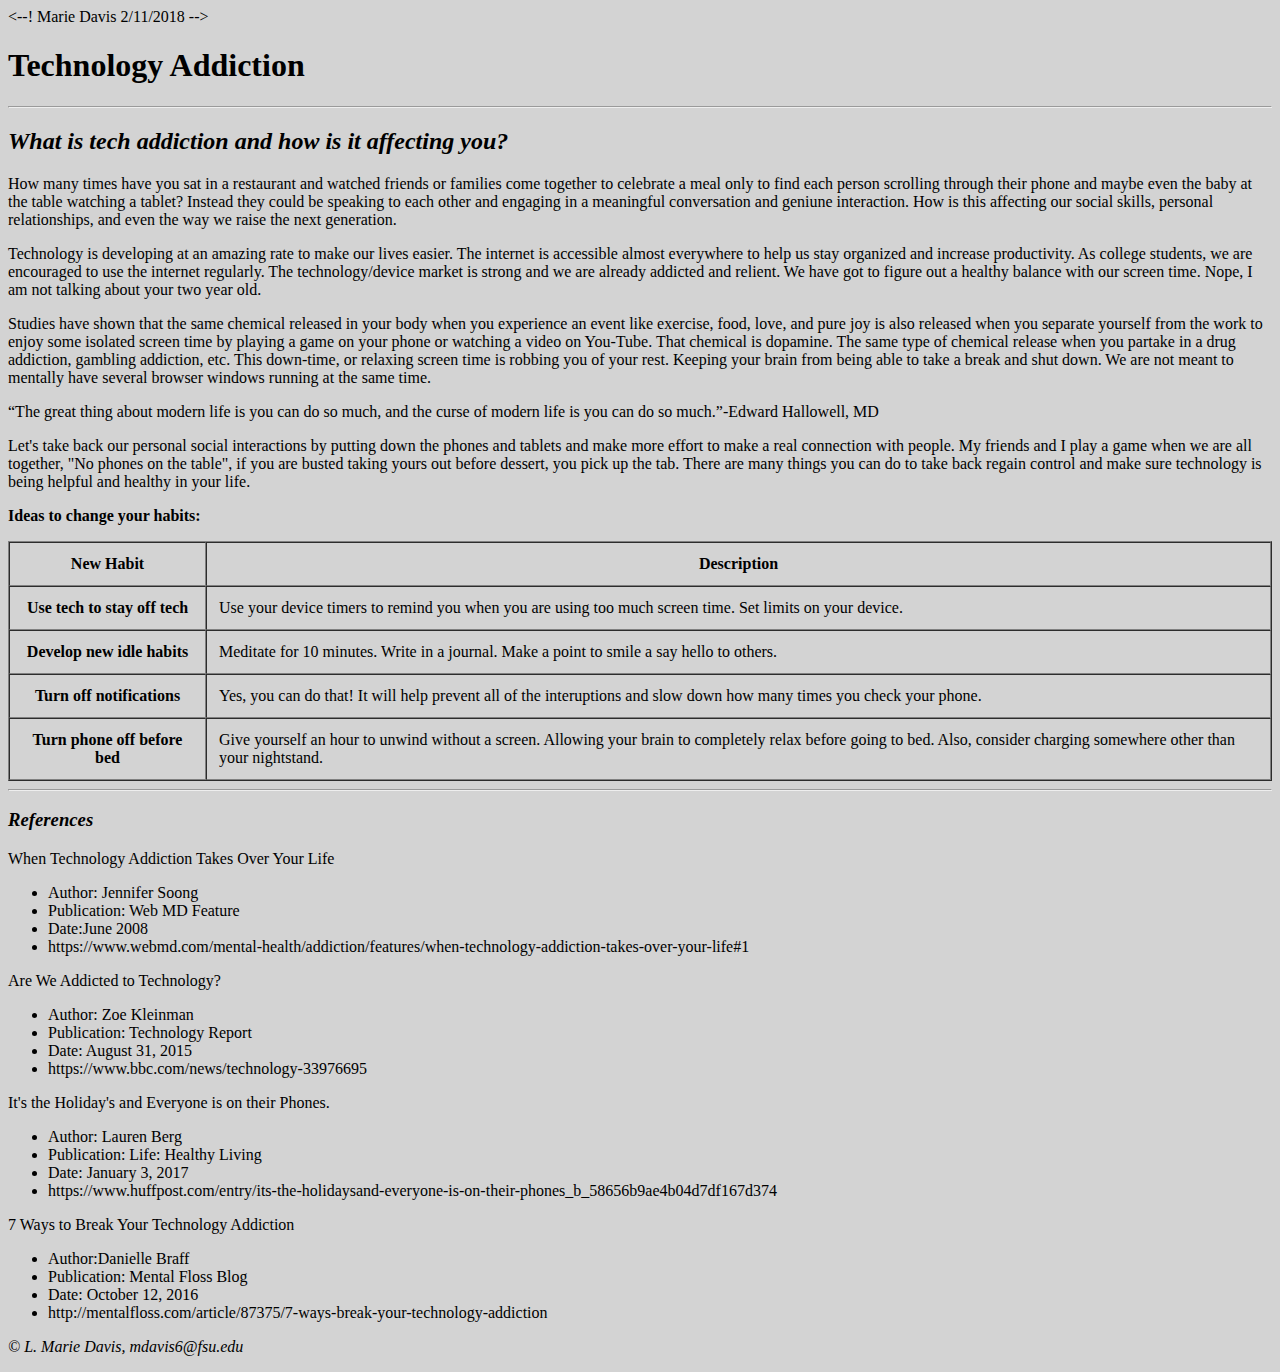
==== lesson4_assignment/index.html @ a9ab8735 "first commit for lesson 4" ====
<!doctype html>
<html>
    <head>
        <--! Marie Davis 2/11/2018 -->
        <meta charset="UTF-8">
        <title>Technology Addiction</title>
        <meta name="description" content="Technology Addiction">
        <meta name="keywords" content="Addict, Social Media, Electronic Addiction, Healthy Technology">
        <meta name="author" content="Marie Davis">
    </head>
    <body>
        <body style="background-color:lightgray;">
            
        <h1> Technology Addiction </h1>
        <hr>
        <h2><em>What is tech addiction and how is it affecting you?</em></h2>
        <p> How many times have you sat in a restaurant and watched friends or families come together to celebrate a meal only to find each person scrolling through their phone and maybe even the baby at the table watching a tablet?  Instead they could be speaking to each       other and engaging in a meaningful conversation and geniune interaction.  How is this affecting our social skills,         personal relationships, and even the way we raise the next generation.
        </p>
        
        <p> Technology is developing at an amazing rate to make our lives easier.  The internet is accessible almost everywhere to help us stay organized and increase productivity.  As college students, we are encouraged to use the internet regularly. The technology/device market is strong and we are already addicted and relient.  We have got to figure out a healthy balance with our screen time.          Nope, I am not talking about your two year old. </p>
        
        <p> Studies have shown that the same chemical released in your body when you experience an event like exercise, food, love, and pure joy is also released when you separate yourself from the work to enjoy some isolated screen time by playing a game on your phone or watching a video on You-Tube. That chemical is dopamine.  The same type of chemical release when you partake in a drug addiction, gambling addiction, etc.  This down-time, or relaxing screen time is robbing you of your rest.  Keeping your brain from being able to take a break and shut down.  We are not meant to mentally have several     browser windows running at the same time.</p>
        <p> <q>The great thing about modern life is you can do so much, and the curse of modern life is you can do so much.</q>-Edward Hallowell, MD </p>
        
        <p> Let's take back our personal social interactions by putting down the phones and tablets and make more effort to make a real         connection with people.  My friends and I play a game when we are all together, "No phones on the table", if you are busted taking yours out before dessert, you pick up the tab.  There are many things you can do to take back regain control and make sure technology is being helpful and healthy in your life. </p>
        
        <p><strong>Ideas to change your habits:</strong></p>
            
            <table border="1" cellpadding="12" cellspacing="0">
                <tr>
                <th>New Habit</th>
                <th>Description</th>
                </tr>
                <tr>
                    <th>Use tech to stay off tech</th>
                    <td>Use your device timers to remind you when you are using too much screen time. 
                        Set limits on your device.</td>
                </tr>
                <tr>
                    <th>Develop new idle habits</th>
                    <td>Meditate for 10 minutes.  Write in a journal.  Make a point to smile a say hello to others.</td>
                </tr>
                <tr>
                    <th>Turn off notifications</th>
                    <td>Yes, you can do that!  It will help prevent all of the interuptions and slow down how many times you check your phone.</td>
                </tr>
                <tr>
                    <th>Turn phone off before bed</th>
                    <td>Give yourself an hour to unwind without a screen.  Allowing your brain to completely relax before going to bed. Also, consider charging somewhere other than your 
                        nightstand.</td>
                </tr>
        </table>
        <hr>
        
        
        <h3><em> References </em></h3>
        
        <p> When Technology Addiction Takes Over Your Life </p>
        <ul>
            <li>Author: Jennifer Soong</li> 
            <li>Publication: Web MD Feature</li>
            <li>Date:June 2008</li>
            <li>https://www.webmd.com/mental-health/addiction/features/when-technology-addiction-takes-over-your-life#1</li>
        </ul>    
        <p> Are We Addicted to Technology? </p>
        <ul>
            <li>Author: Zoe Kleinman </li>
            <li>Publication: Technology Report</li>
            <li>Date: August 31, 2015 </li>
            <li>https://www.bbc.com/news/technology-33976695</li>
        </ul>
        
        <p> It's the Holiday's and Everyone is on their Phones. </p>
        <ul>
            <li>Author: Lauren Berg</li>
            <li>Publication: Life: Healthy Living</li>
            <li>Date: January 3, 2017</li>
            <li>https://www.huffpost.com/entry/its-the-holidaysand-everyone-is-on-their-phones_b_58656b9ae4b04d7df167d374</li>
        </ul
        
        <p> 7 Ways to Break Your Technology Addiction </p>
        <ul>
            <li>Author:Danielle Braff</li>
            <li>Publication: Mental Floss Blog</li>
            <li>Date: October 12, 2016</li>
            <li>http://mentalfloss.com/article/87375/7-ways-break-your-technology-addiction</li>
        </ul>
        
          
        
        
    <p><em>&copy; L. Marie Davis, mdavis6@fsu.edu</em></p>    
        
</body>
</html>
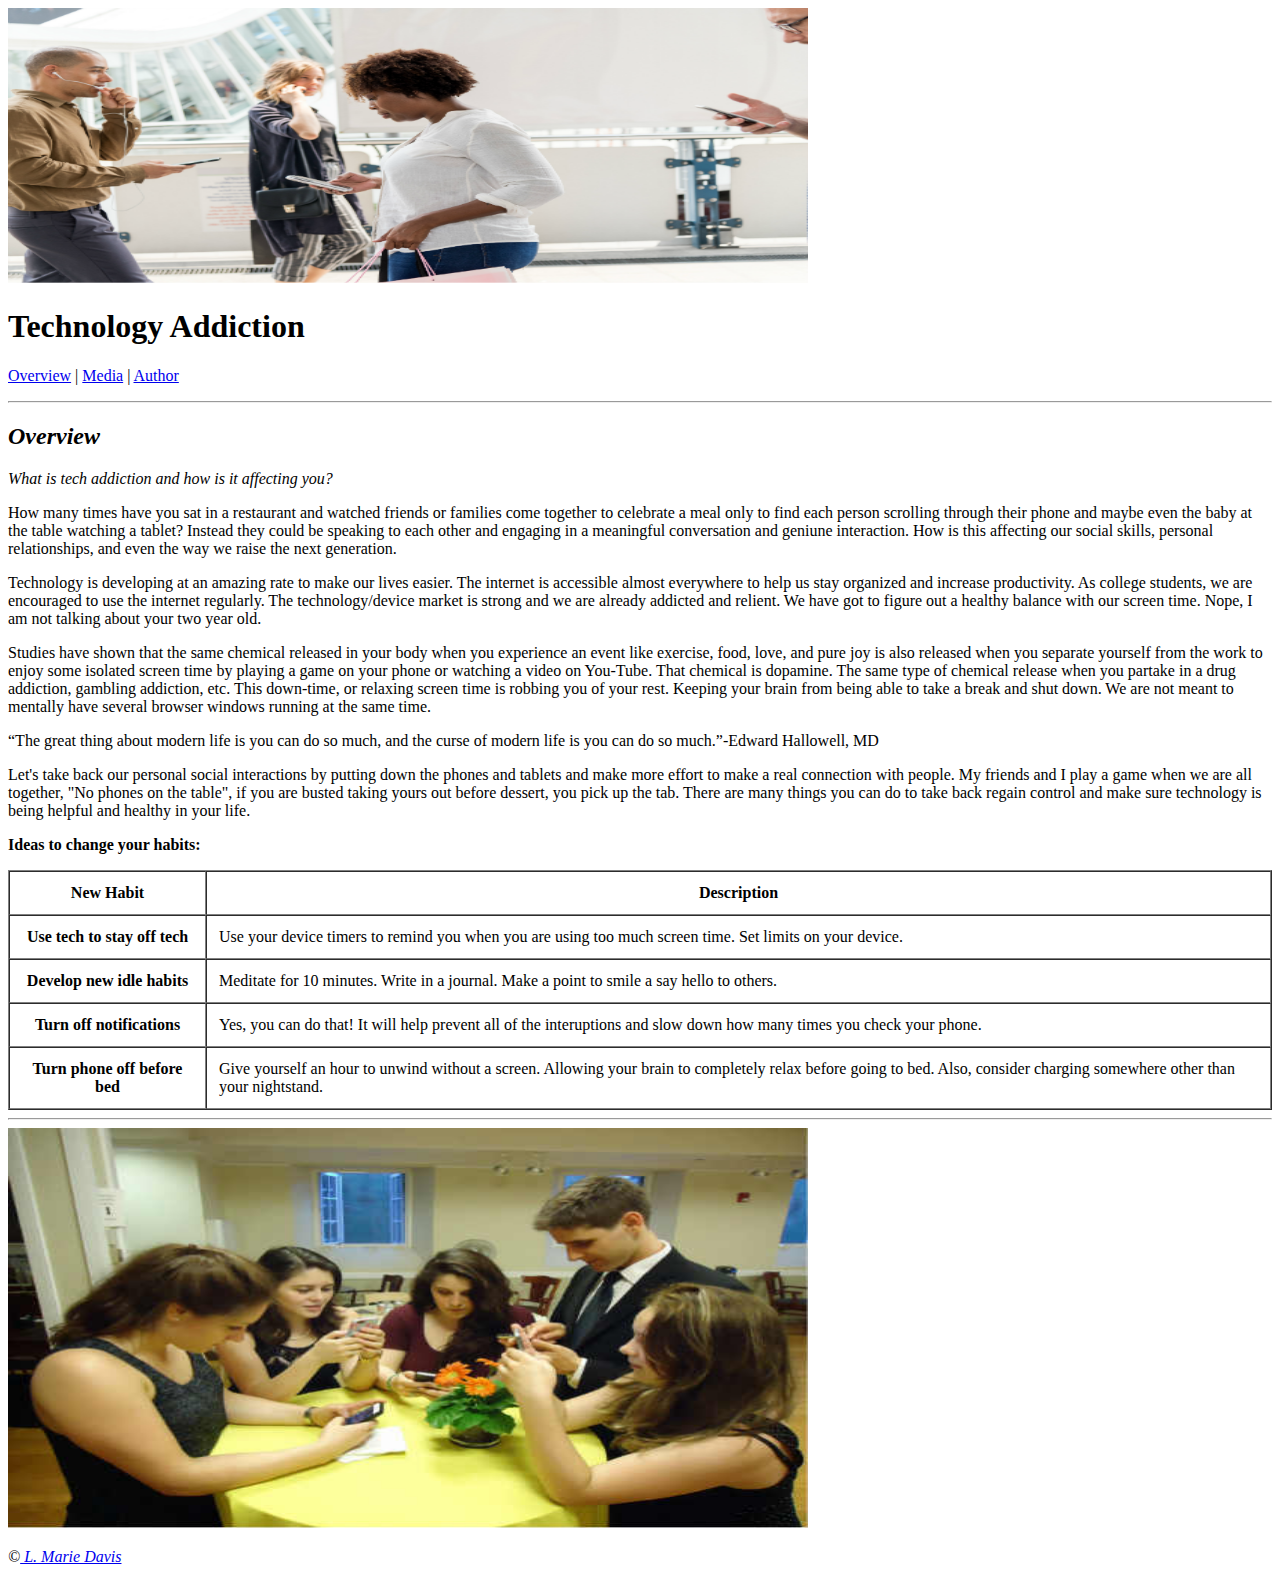
==== commit 55b21a56: "Lesson 4 final commit" ====
--- a/lesson4_assignment/index.html
+++ b/lesson4_assignment/index.html
@@ -1,7 +1,7 @@
 <!doctype html>
 <html>
     <head>
-        <--! Marie Davis 2/11/2018 -->
+        <!-- Marie Davis 2/11/2018 -->
         <meta charset="UTF-8">
         <title>Technology Addiction</title>
         <meta name="description" content="Technology Addiction">
@@ -9,11 +9,15 @@
         <meta name="author" content="Marie Davis">
     </head>
     <body>
-        <body style="background-color:lightgray;">
-            
+        <img src="images/PhonesWhilstWalking1.png" width="800px" height="275" alt="Tech Addiction header.">
         <h1> Technology Addiction </h1>
-        <hr>
-        <h2><em>What is tech addiction and how is it affecting you?</em></h2>
+        <p><a href="index.html">Overview</a> | 
+            <a href="media.html">Media</a> |
+            <a href="author.html">Author</a></p>
+        <hr></hr>
+        <h2><em>Overview</em> </h2>
+        
+        <p><em> What is tech addiction and how is it affecting you?</em></p>
         <p> How many times have you sat in a restaurant and watched friends or families come together to celebrate a meal only to find each person scrolling through their phone and maybe even the baby at the table watching a tablet?  Instead they could be speaking to each       other and engaging in a meaningful conversation and geniune interaction.  How is this affecting our social skills,         personal relationships, and even the way we raise the next generation.
         </p>
         
@@ -51,45 +55,9 @@
                 </tr>
         </table>
         <hr>
-        
-        
-        <h3><em> References </em></h3>
-        
-        <p> When Technology Addiction Takes Over Your Life </p>
-        <ul>
-            <li>Author: Jennifer Soong</li> 
-            <li>Publication: Web MD Feature</li>
-            <li>Date:June 2008</li>
-            <li>https://www.webmd.com/mental-health/addiction/features/when-technology-addiction-takes-over-your-life#1</li>
-        </ul>    
-        <p> Are We Addicted to Technology? </p>
-        <ul>
-            <li>Author: Zoe Kleinman </li>
-            <li>Publication: Technology Report</li>
-            <li>Date: August 31, 2015 </li>
-            <li>https://www.bbc.com/news/technology-33976695</li>
-        </ul>
-        
-        <p> It's the Holiday's and Everyone is on their Phones. </p>
-        <ul>
-            <li>Author: Lauren Berg</li>
-            <li>Publication: Life: Healthy Living</li>
-            <li>Date: January 3, 2017</li>
-            <li>https://www.huffpost.com/entry/its-the-holidaysand-everyone-is-on-their-phones_b_58656b9ae4b04d7df167d374</li>
-        </ul
-        
-        <p> 7 Ways to Break Your Technology Addiction </p>
-        <ul>
-            <li>Author:Danielle Braff</li>
-            <li>Publication: Mental Floss Blog</li>
-            <li>Date: October 12, 2016</li>
-            <li>http://mentalfloss.com/article/87375/7-ways-break-your-technology-addiction</li>
-        </ul>
-        
-          
-        
-        
-    <p><em>&copy; L. Marie Davis, mdavis6@fsu.edu</em></p>    
+        <img src="images/Smartphone.jpg" width="800" height="400" alt="Phones at the table.">
+
+    <p><em>&copy;<a href="mailto:mdavis6@fsu.edu"> L. Marie Davis</a></em></p>    
         
 </body>
 </html>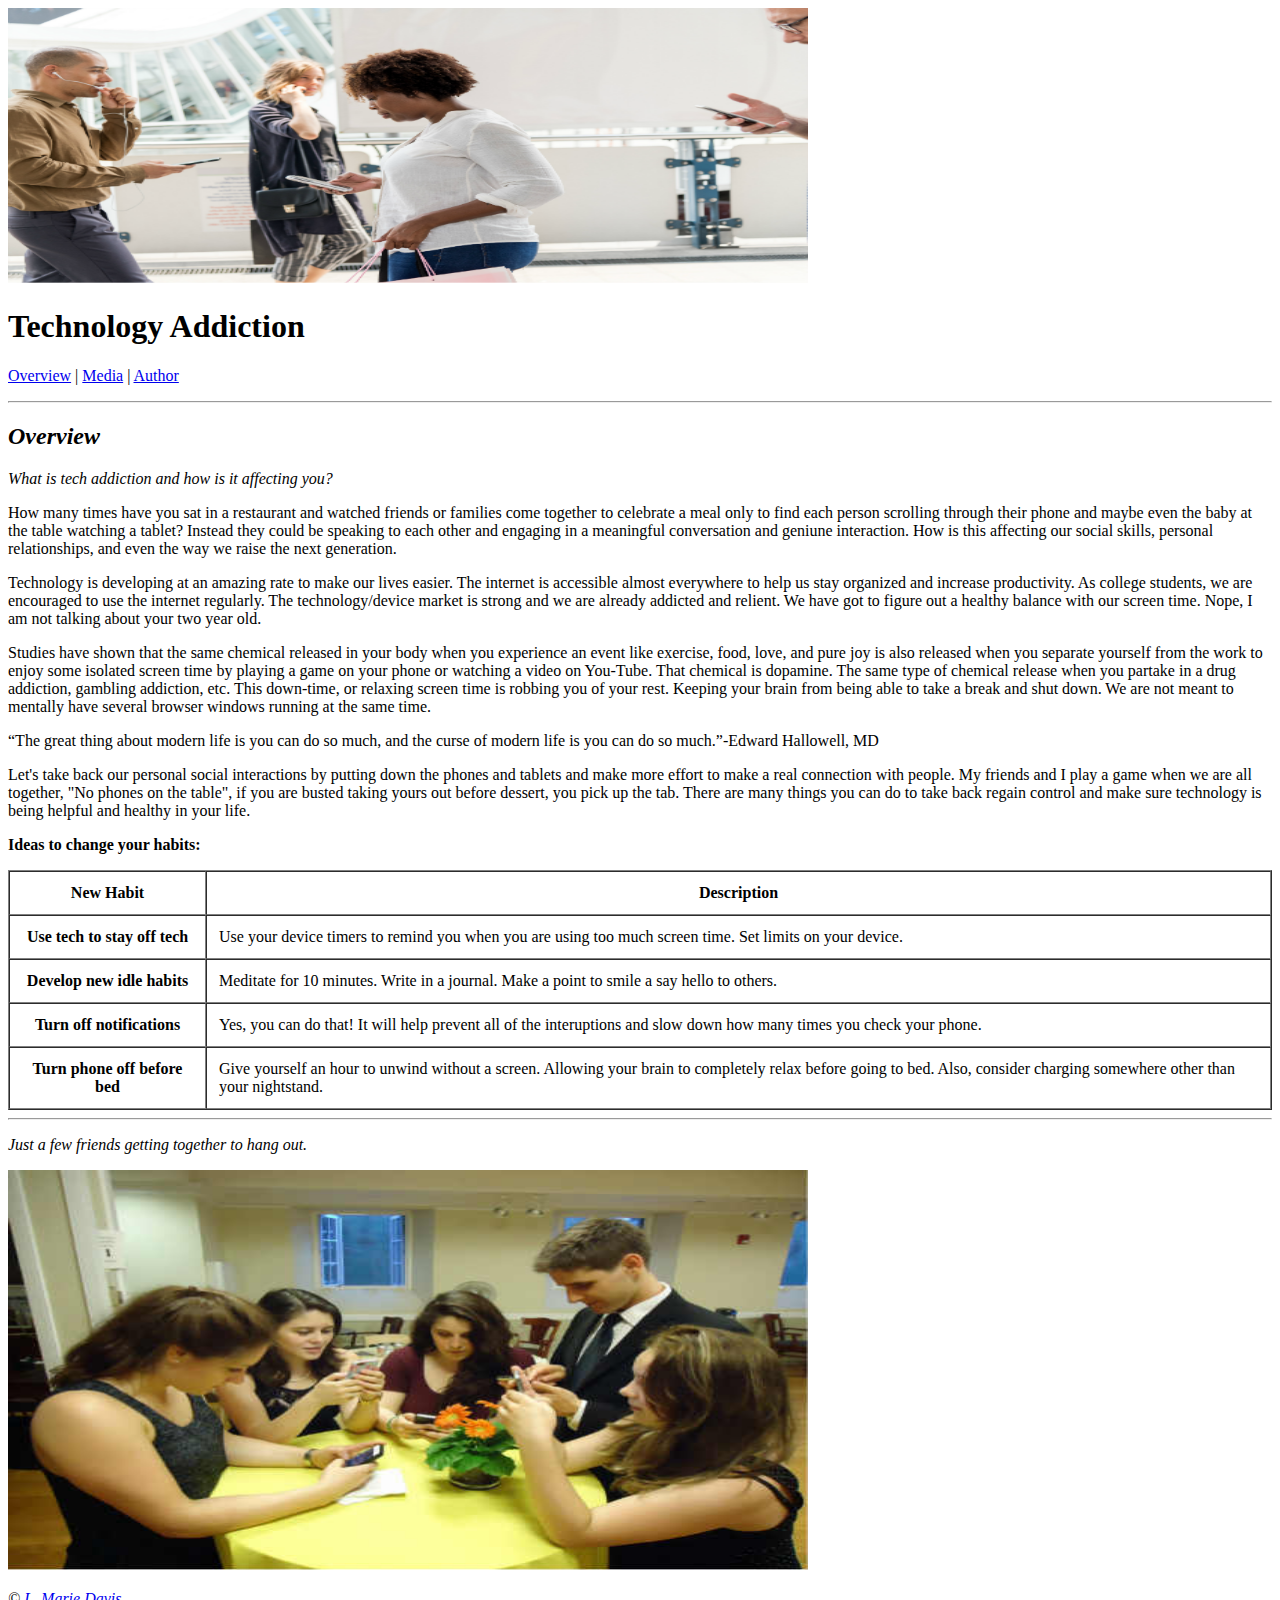
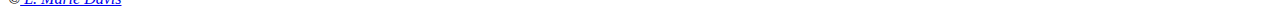
==== commit ac3669a7: "Final push Lesson 4" ====
--- a/lesson4_assignment/index.html
+++ b/lesson4_assignment/index.html
@@ -55,6 +55,7 @@
                 </tr>
         </table>
         <hr>
+        <p><em>Just a few friends getting together to hang out.</em></p>
         <img src="images/Smartphone.jpg" width="800" height="400" alt="Phones at the table.">
 
     <p><em>&copy;<a href="mailto:mdavis6@fsu.edu"> L. Marie Davis</a></em></p>    
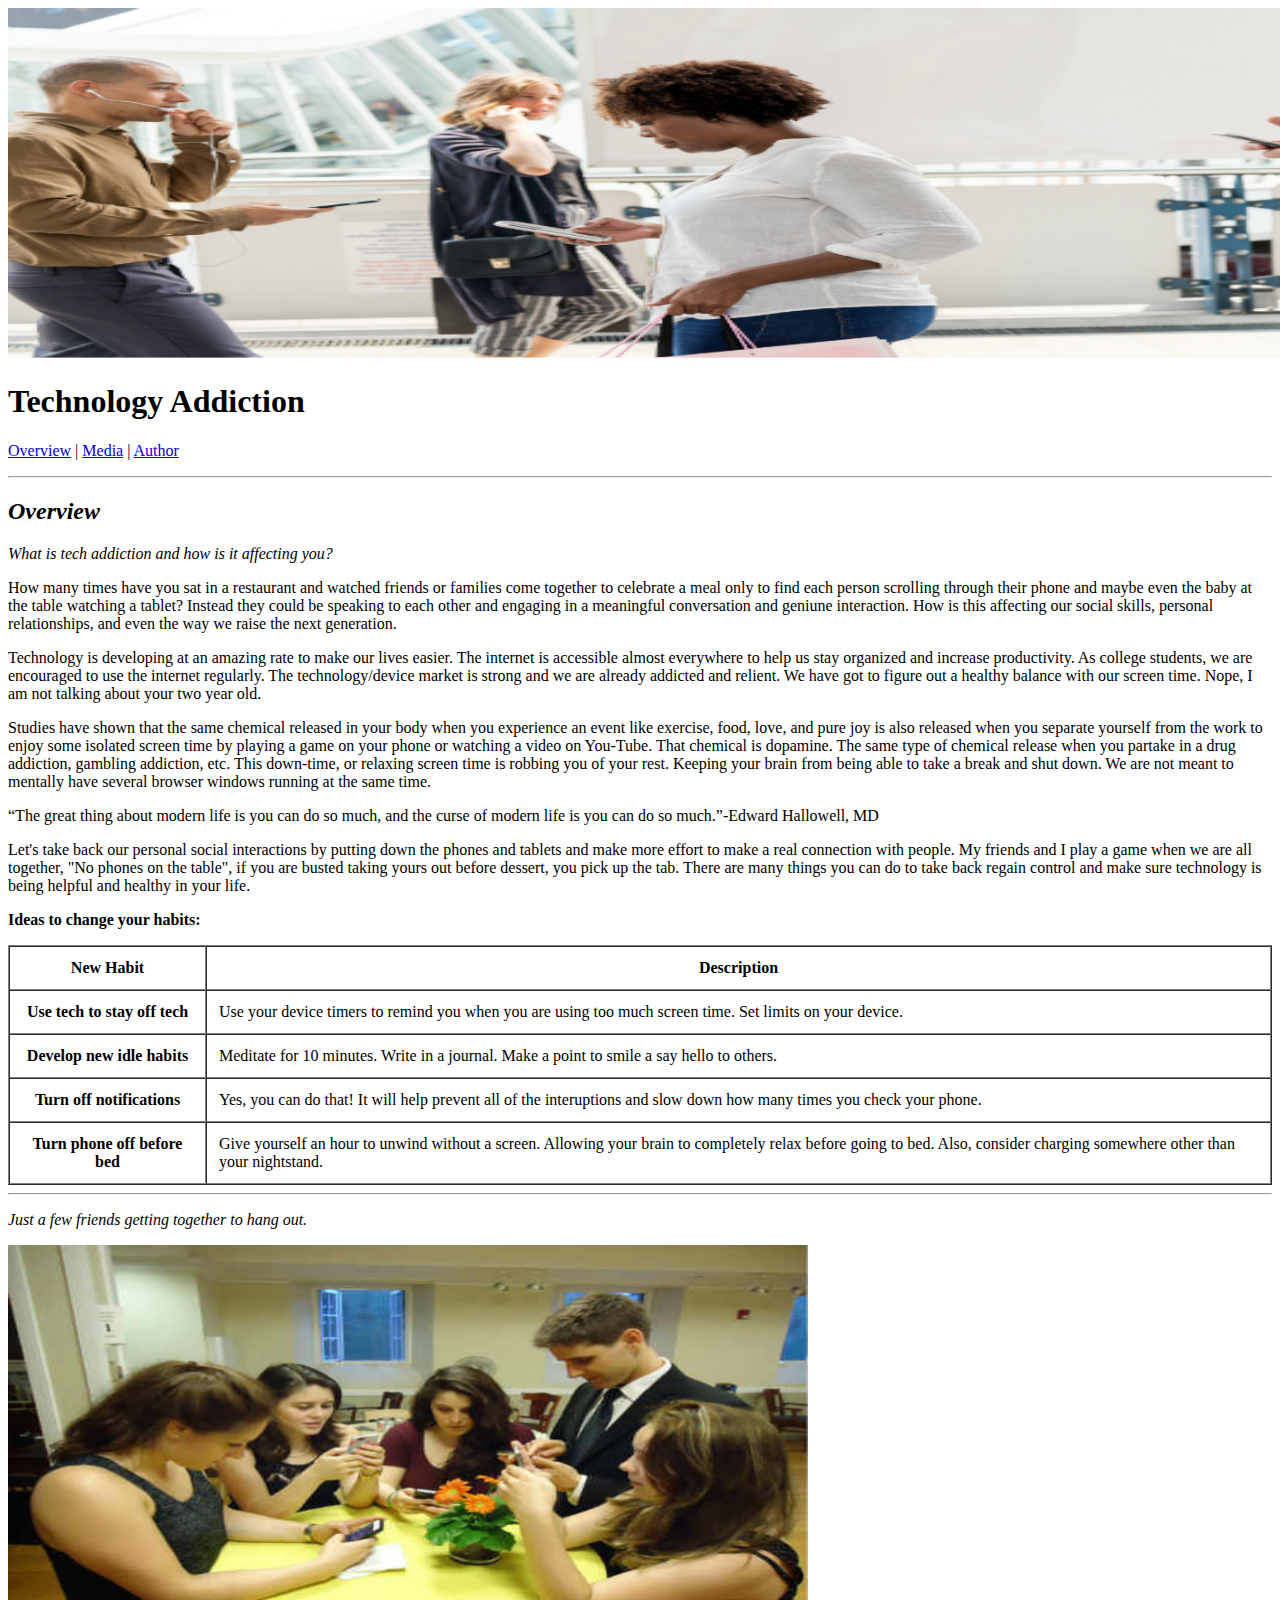
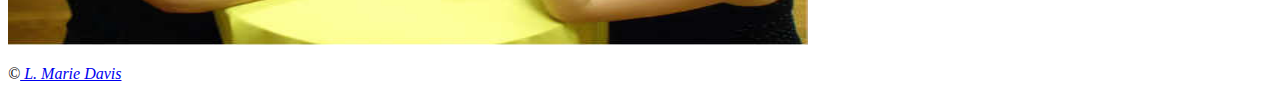
==== commit fa91cf7e: "push again after viewing in the browser, made the header longer" ====
--- a/lesson4_assignment/index.html
+++ b/lesson4_assignment/index.html
@@ -9,7 +9,7 @@
         <meta name="author" content="Marie Davis">
     </head>
     <body>
-        <img src="images/PhonesWhilstWalking1.png" width="800px" height="275" alt="Tech Addiction header.">
+        <img src="images/PhonesWhilstWalking1.png" width="1400" height="350" alt="Tech Addiction header.">
         <h1> Technology Addiction </h1>
         <p><a href="index.html">Overview</a> | 
             <a href="media.html">Media</a> |
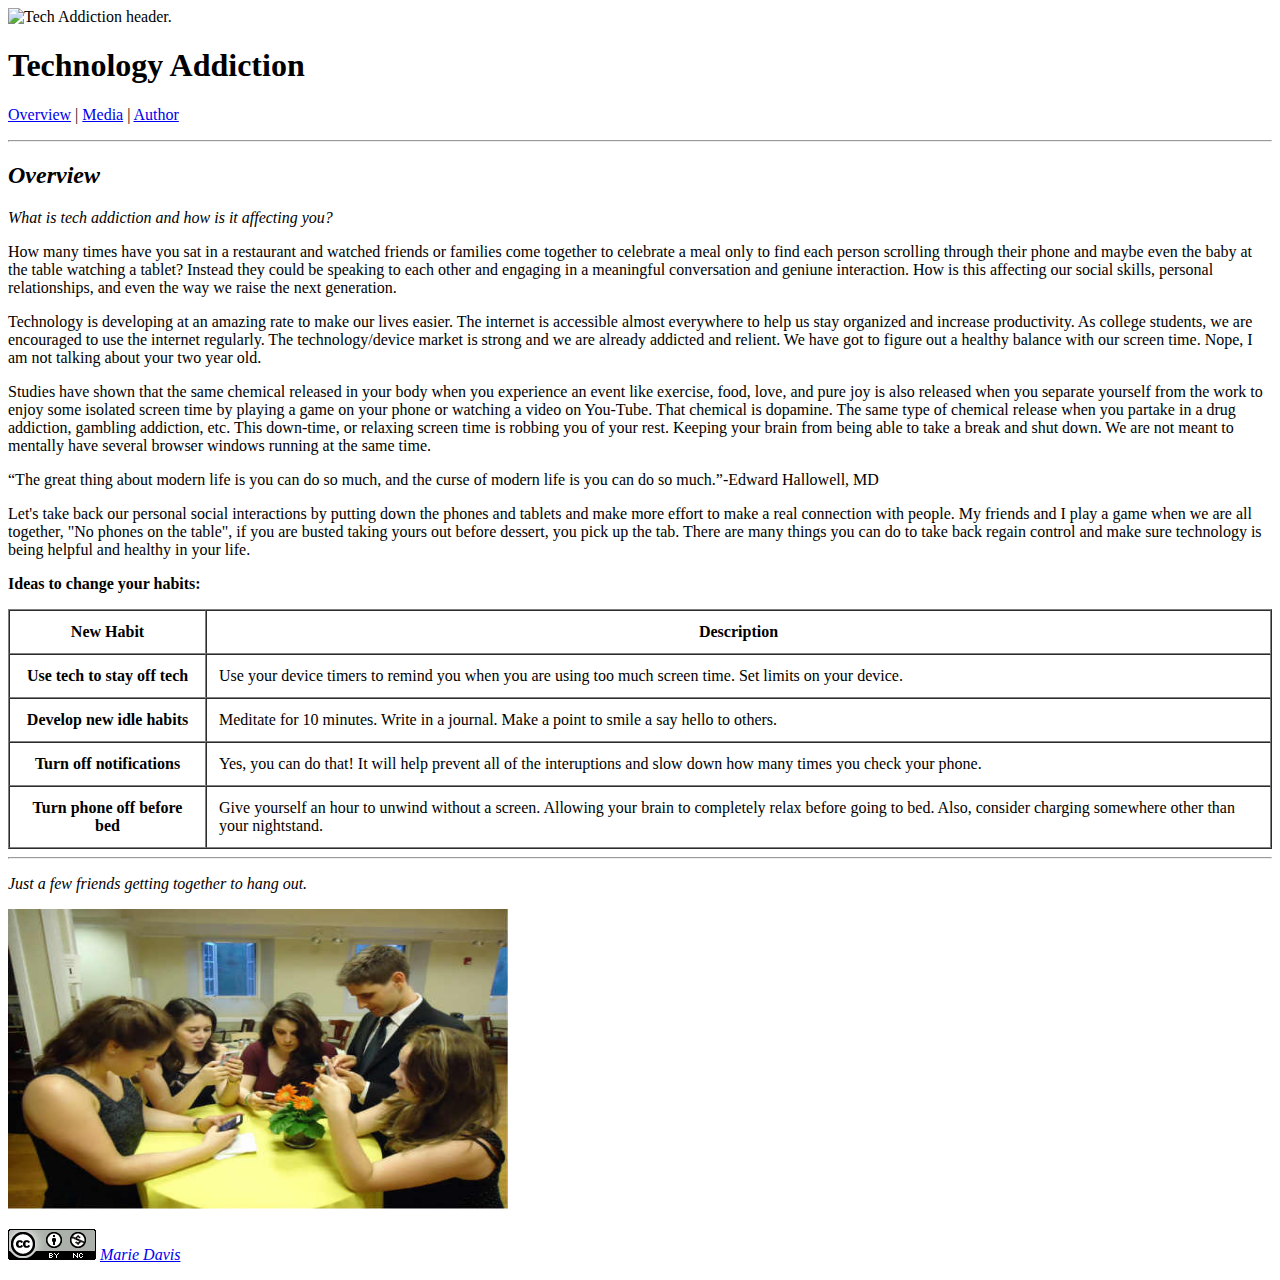
==== commit f0381fe5: "Lesson 5 final" ====
--- a/lesson4_assignment/index.html
+++ b/lesson4_assignment/index.html
@@ -1,5 +1,6 @@
 <!doctype html>
 <html>
+
     <head>
         <!-- Marie Davis 2/11/2018 -->
         <meta charset="UTF-8">
@@ -7,13 +8,14 @@
         <meta name="description" content="Technology Addiction">
         <meta name="keywords" content="Addict, Social Media, Electronic Addiction, Healthy Technology">
         <meta name="author" content="Marie Davis">
+        <link href = "style.css" rel="stylesheet" type="text/css">
     </head>
     <body>
-        <img src="images/PhonesWhilstWalking1.png" width="1400" height="350" alt="Tech Addiction header.">
+        <img src="https://upload.wikimedia.org/wikipedia/commons/1/1e/PhonesWhilstWalking.jpg"  width="800" height="275" alt="Tech Addiction header.">
         <h1> Technology Addiction </h1>
-        <p><a href="index.html">Overview</a> | 
-            <a href="media.html">Media</a> |
-            <a href="author.html">Author</a></p>
+        <p><a href="index.html" target="_blank">Overview</a> | 
+            <a href="media.html" target="_blank">Media</a> |
+            <a href="author.html" target="_blank">Author</a></p>
         <hr></hr>
         <h2><em>Overview</em> </h2>
         
@@ -56,9 +58,9 @@
         </table>
         <hr>
         <p><em>Just a few friends getting together to hang out.</em></p>
-        <img src="images/Smartphone.jpg" width="800" height="400" alt="Phones at the table.">
+        <img src="images/Smartphone.jpg" width="500" height="300" alt="Phones at the table.">
 
-    <p><em>&copy;<a href="mailto:mdavis6@fsu.edu"> L. Marie Davis</a></em></p>    
+    <p><img src="images/creativecommons.png" width="88" height="31" alt="Creative Commons icon"><em> <a href="mailto:marie.davis@cci.fsu.edu">Marie Davis</a></em></p>     
         
 </body>
 </html>